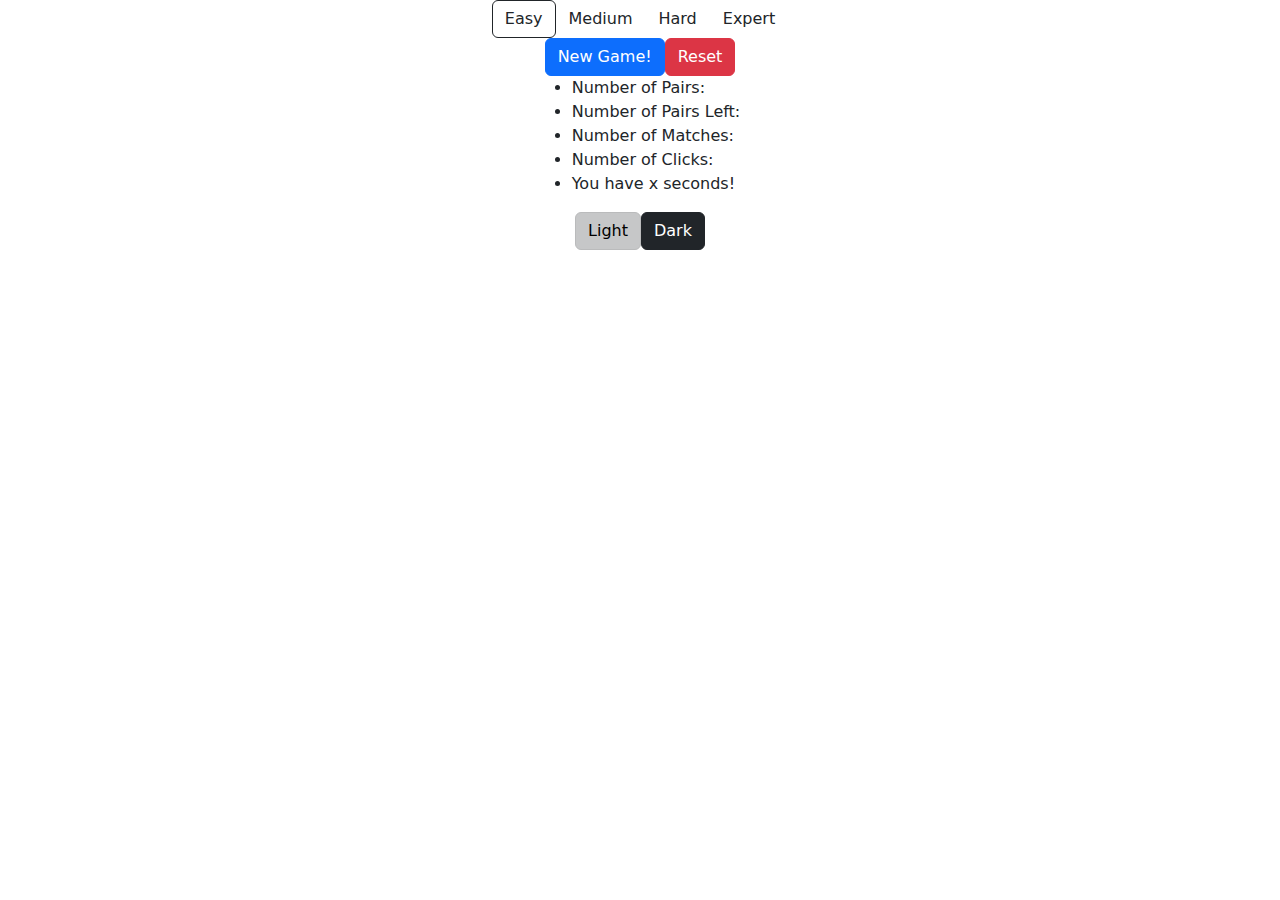
==== index.html @ 96cbf5fb "Created index.html" ====
<!DOCTYPE html>
<html lang="en">

<head>
    <meta charset="UTF-8">
    <meta name="viewport" content="width=device-width, initial-scale=1.0">
    <title>Poke Card Game</title>
    <link href="https://cdn.jsdelivr.net/npm/bootstrap@5.3.3/dist/css/bootstrap.min.css" rel="stylesheet"
        integrity="sha384-QWTKZyjpPEjISv5WaRU9OFeRpok6YctnYmDr5pNlyT2bRjXh0JMhjY6hW+ALEwIH" crossorigin="anonymous">

</head>

<body>
    <div id="difficulty-container" class="d-flex justify-content-center">
        <input type="radio" class="btn-check" name="difficulty" id="easybtn" autocomplete="off" checked>
        <label class="btn" for="easybtn">Easy</label>

        <input type="radio" class="btn-check" name="difficulty" id="mediumbtn" autocomplete="off">
        <label class="btn" for="mediumbtn">Medium</label>

        <input type="radio" class="btn-check" name="difficulty" id="hardbtn" autocomplete="off">
        <label class="btn" for="hardbtn">Hard</label>

        <input type="radio" class="btn-check" name="difficulty" id="expertbtn" autocomplete="off">
        <label class="btn" for="expertbtn">Expert</label>
    </div>
    <div id="game_state" class="d-flex justify-content-center">
        <button type="button" class="btn btn-primary">New Game!</button>
        <button type="button" class="btn btn-danger">Reset</button>
    </div>

    <div id="stats_container" class="d-flex justify-content-center">
        <ul>
            <li>Number of Pairs: </li>
            <li>Number of Pairs Left: </li>
            <li>Number of Matches: </li>
            <li>Number of Clicks: </li>
            <li>You have x seconds!</li>
        </ul>
    </div>
    <div id="card-container" class="d-flex justify-content-center">

    </div>
    <div id="theme-container" class="d-flex justify-content-center">
        <input type="radio" class="btn-check" name="theme" id="lightbtn" autocomplete="off" checked>
        <label class="btn btn-light" for="lightbtn">Light</label>

        <input type="radio" class="btn-check" name="theme" id="darkbtn" autocomplete="off">
        <label class="btn btn-dark" for="darkbtn">Dark</label>
    </div>
</body>

</html>
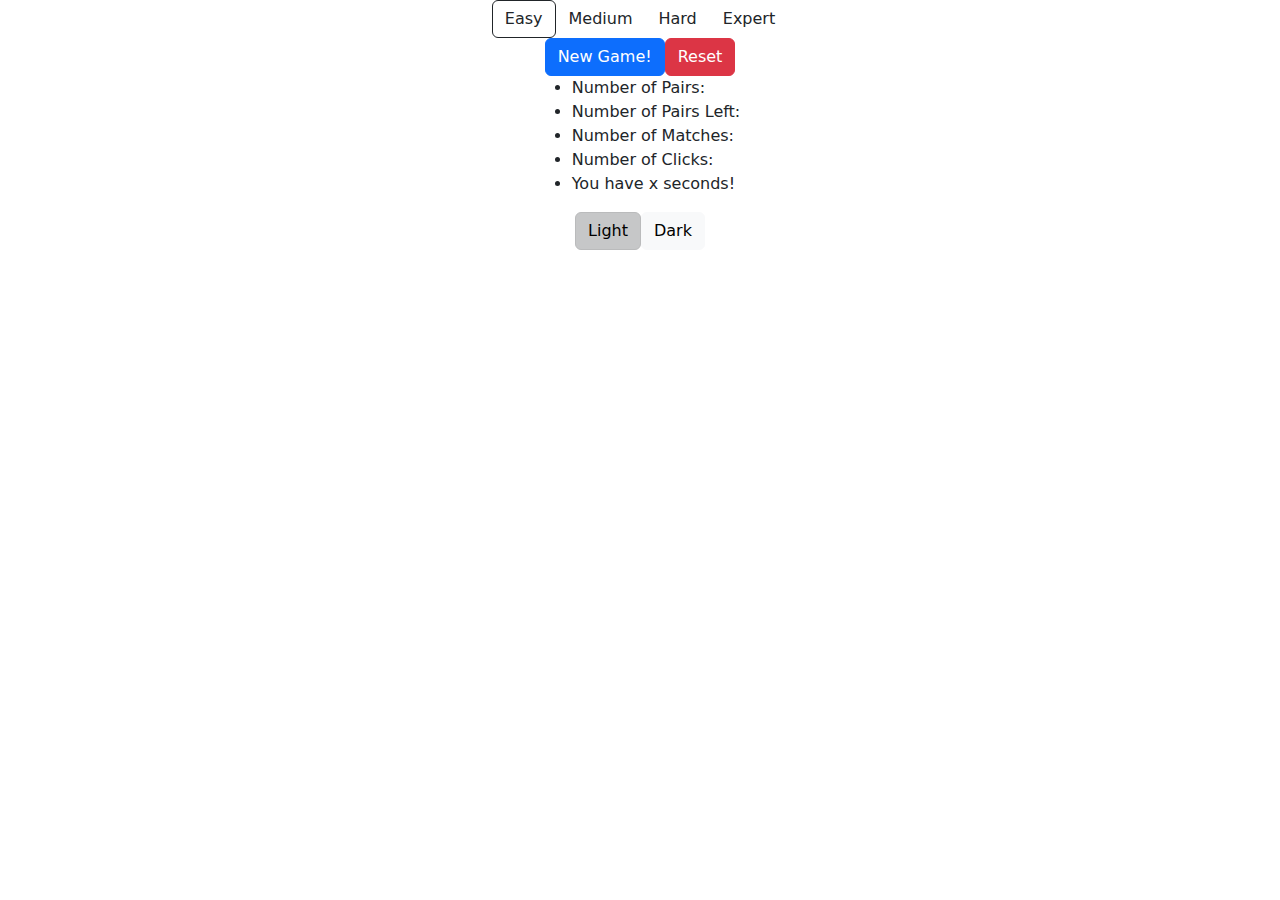
==== commit c376b498: "Created difficulty, start, reset, and theme buttons" ====
--- a/index.html
+++ b/index.html
@@ -7,7 +7,7 @@
     <title>Poke Card Game</title>
     <link href="https://cdn.jsdelivr.net/npm/bootstrap@5.3.3/dist/css/bootstrap.min.css" rel="stylesheet"
         integrity="sha384-QWTKZyjpPEjISv5WaRU9OFeRpok6YctnYmDr5pNlyT2bRjXh0JMhjY6hW+ALEwIH" crossorigin="anonymous">
-
+    <link rel="stylesheet" href="index.css">
 </head>
 
 <body>
@@ -25,8 +25,8 @@
         <label class="btn" for="expertbtn">Expert</label>
     </div>
     <div id="game_state" class="d-flex justify-content-center">
-        <button type="button" class="btn btn-primary">New Game!</button>
-        <button type="button" class="btn btn-danger">Reset</button>
+        <button type="button" class="btn btn-primary" onclick="gameStart()">New Game!</button>
+        <button type="button" class="btn btn-danger" onclick="reset()">Reset</button>
     </div>
 
     <div id="stats_container" class="d-flex justify-content-center">
@@ -39,15 +39,15 @@
         </ul>
     </div>
     <div id="card-container" class="d-flex justify-content-center">
-
     </div>
     <div id="theme-container" class="d-flex justify-content-center">
         <input type="radio" class="btn-check" name="theme" id="lightbtn" autocomplete="off" checked>
         <label class="btn btn-light" for="lightbtn">Light</label>
 
         <input type="radio" class="btn-check" name="theme" id="darkbtn" autocomplete="off">
-        <label class="btn btn-dark" for="darkbtn">Dark</label>
+        <label class="btn btn-light" for="darkbtn">Dark</label>
     </div>
+
 </body>
-
+<script src="index.js"></script>
 </html>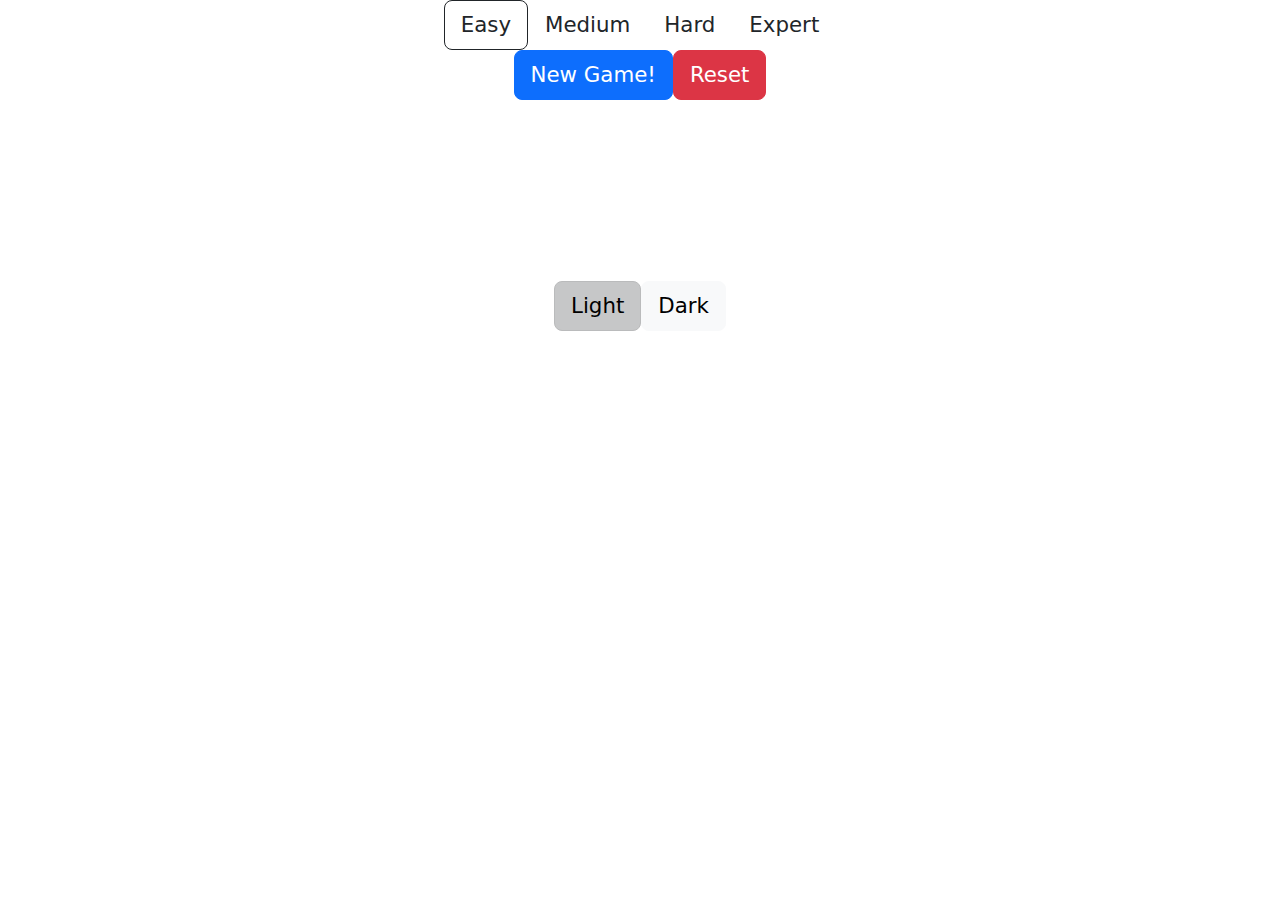
==== commit be12854f: "Implemented full memory card game functionality in html, css and js" ====
--- a/index.html
+++ b/index.html
@@ -1,34 +1,27 @@
 <!DOCTYPE html>
 <html lang="en">
-
 <head>
     <meta charset="UTF-8">
     <meta name="viewport" content="width=device-width, initial-scale=1.0">
     <title>Poke Card Game</title>
-    <link href="https://cdn.jsdelivr.net/npm/bootstrap@5.3.3/dist/css/bootstrap.min.css" rel="stylesheet"
-        integrity="sha384-QWTKZyjpPEjISv5WaRU9OFeRpok6YctnYmDr5pNlyT2bRjXh0JMhjY6hW+ALEwIH" crossorigin="anonymous">
+    <link href="https://cdn.jsdelivr.net/npm/bootstrap@5.3.3/dist/css/bootstrap.min.css" rel="stylesheet" integrity="sha384-QWTKZyjpPEjISv5WaRU9OFeRpok6YctnYmDr5pNlyT2bRjXh0JMhjY6hW+ALEwIH" crossorigin="anonymous">
     <link rel="stylesheet" href="index.css">
 </head>
-
 <body>
     <div id="difficulty-container" class="d-flex justify-content-center">
         <input type="radio" class="btn-check" name="difficulty" id="easybtn" autocomplete="off" checked>
         <label class="btn" for="easybtn">Easy</label>
-
         <input type="radio" class="btn-check" name="difficulty" id="mediumbtn" autocomplete="off">
         <label class="btn" for="mediumbtn">Medium</label>
-
         <input type="radio" class="btn-check" name="difficulty" id="hardbtn" autocomplete="off">
         <label class="btn" for="hardbtn">Hard</label>
-
         <input type="radio" class="btn-check" name="difficulty" id="expertbtn" autocomplete="off">
         <label class="btn" for="expertbtn">Expert</label>
     </div>
     <div id="game_state" class="d-flex justify-content-center">
-        <button type="button" class="btn btn-primary" onclick="gameStart()">New Game!</button>
-        <button type="button" class="btn btn-danger" onclick="reset()">Reset</button>
+        <button type="button" class="btn btn-primary static-theme" onclick="gameStart()">New Game!</button>
+        <button type="button" class="btn btn-danger static-theme" onclick="reset()">Reset</button>
     </div>
-
     <div id="stats_container" class="d-flex justify-content-center">
         <ul>
             <li>Number of Pairs: </li>
@@ -38,16 +31,13 @@
             <li>You have x seconds!</li>
         </ul>
     </div>
-    <div id="card-container" class="d-flex justify-content-center">
-    </div>
+    <div id="card-container" class="d-flex justify-content-center"></div>
     <div id="theme-container" class="d-flex justify-content-center">
         <input type="radio" class="btn-check" name="theme" id="lightbtn" autocomplete="off" checked>
         <label class="btn btn-light" for="lightbtn">Light</label>
-
         <input type="radio" class="btn-check" name="theme" id="darkbtn" autocomplete="off">
         <label class="btn btn-light" for="darkbtn">Dark</label>
     </div>
-
+    <script src="index.js"></script>
 </body>
-<script src="index.js"></script>
-</html>+</html>
--- a/index.css
+++ b/index.css
@@ -0,0 +1,77 @@
+* {
+    font-size: 16pt;
+}
+
+#card-container {
+    display: flex;
+    flex-wrap: wrap;
+    perspective: 1000px;
+}
+
+.pokemon-card {
+    position: relative;
+    transition-duration: 1s;
+    transition-property: transform;
+    transform-style: preserve-3d;
+}
+
+.flip {
+    transition-duration: 1s;
+    transform: rotateY(180deg);
+}
+
+.pokeball-overlay {
+    position: absolute;
+    top: 0px;
+    left: 0px;
+}
+
+.pokemon,
+.pokeball-overlay {
+    backface-visibility: hidden;
+}
+
+.pokemon {
+    transform: rotateY(180deg);
+}
+
+img {
+    width: 100%;
+}
+
+li {
+    visibility: hidden;
+    list-style: none;
+}
+
+body.light-theme .btn:not(.static-theme) {
+    color: black;
+    background-color: white;
+    border-color: black;
+}
+
+body.dark-theme .btn:not(.static-theme) {
+    color: white;
+    background-color: black;
+    border-color: white;
+}
+
+body.light-theme .btn-check:checked+.btn:not(.static-theme) {
+    background-color: lightgray;
+    border-color: gray;
+}
+
+body.dark-theme .btn-check:checked+.btn:not(.static-theme) {
+    background-color: darkgray;
+    border-color: lightgray;
+}
+
+body.light-theme {
+    background-color: white;
+    color: black;
+}
+
+body.dark-theme {
+    background-color: black;
+    color: white;
+}
